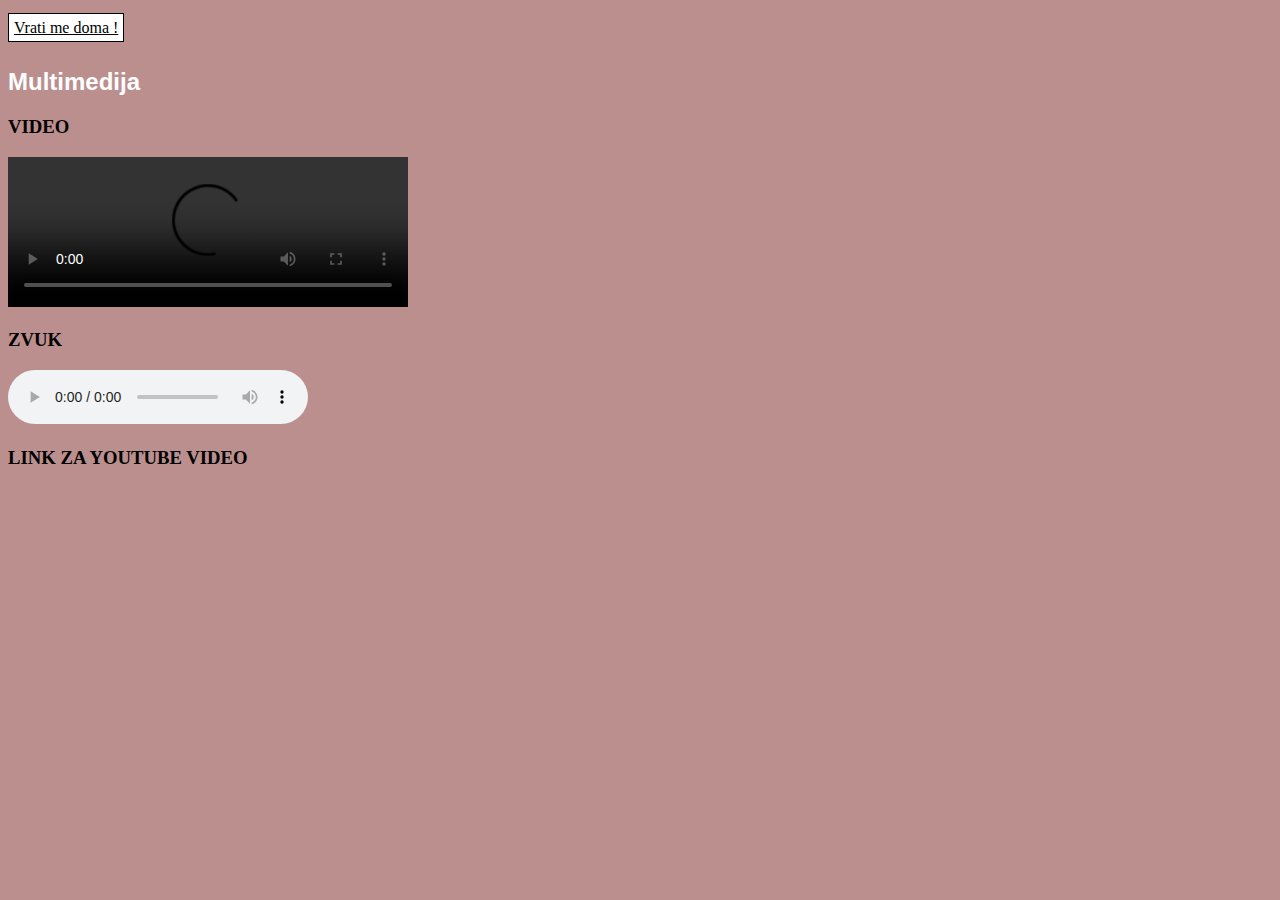
==== vjezba2.html @ 5209fe24 "Add files via upload" ====
<!doctype html>
<html>
<head>
<meta charset="utf-8">
<title>Vjezba 2</title>
<link rel="stylesheet" href="stil.css"/>

</head>
<body class="drugapozadina">
	<a href="index.html">Vrati me doma !</a>
	<h2>Multimedija</h2>
	<h3>VIDEO</h3>
	<video width="400" hight="" controls>
		<source src="../../Downloads/WhatsApp Video 2023-05-20 at 20.34.32.mp4" type="video/mp4"/>
	</video>
	<h3>ZVUK</h3>
	<audio controls>
		<source src="../../Downloads/Za nju - Kinoklub.weba" type="audio/mp3">
	
	</audio>
	<h3>LINK ZA YOUTUBE VIDEO </h3>
	<iframe width="560" height="315" src="https://www.youtube.com/embed/Ckd9A3-FvCk" title="YouTube video player" frameborder="0" allow="accelerometer; autoplay; clipboard-write; encrypted-media; gyroscope; picture-in-picture; web-share" allowfullscreen></iframe>
</body>
</html>
---- stil.css ----
@charset "utf-8";
/* CSS Document */
p{
	color: white;
	font-family: Constantia, "Lucida Bright", "DejaVu Serif", Georgia, "serif";
	font-size: 16px;
	line-height: 18px;
	width: 600px;
	background-color: forestgreen;
	padding: 20px;
}
.paragraf_2{color: darkcyan; background-color: rgba(255,255,255,0.5)	}
.novi_blok {
	background-color: rgba(255,255,255,0.5);
	padding: 20px;
	margin: 20px;
	width: 50%;
	}
	h1, h2 {
	font-family: Gotham, "Helvetica Neue", Helvetica, Arial, "sans-serif";
	color: white;
}

span{color: #860002;}
.pozadina{
	background-image:url("slike/bernd-dittrich-aqi-Fpbu4Bg-unsplash.jpg")
	}
.drugapozadina{
	background-color: rosybrown;
}
a:link{
	color: black;
	background-color: white;
	padding: 5px;
	line-height: 40px;
	border: 1px solid #000000;
}

a:hover{
	
	background-color: darkgray;
}  
img{
	height: 400px;
}

.bijeli_tekst{color: white;}
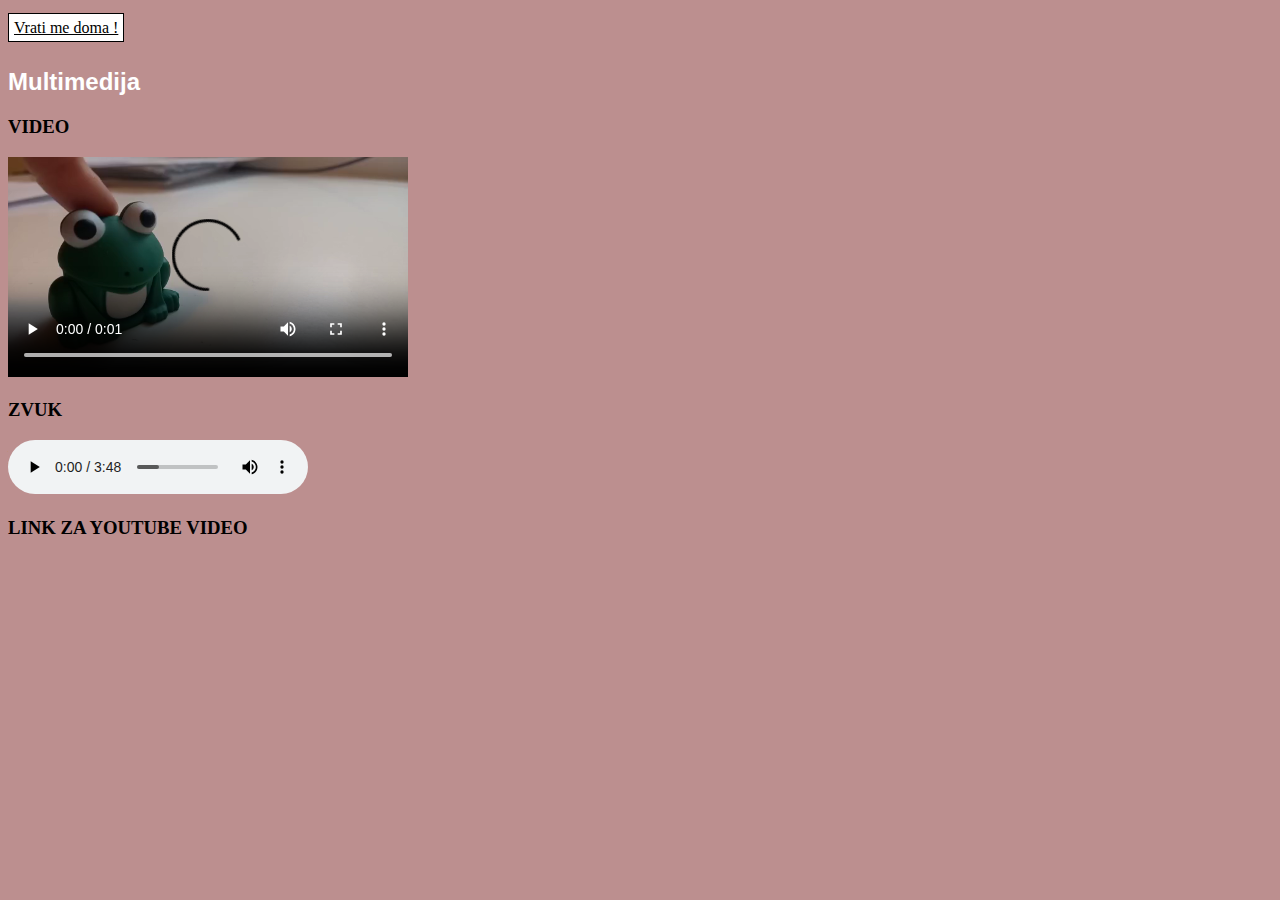
==== commit bb590f23: "Update vjezba2.html" ====
--- a/vjezba2.html
+++ b/vjezba2.html
@@ -11,11 +11,11 @@
 	<h2>Multimedija</h2>
 	<h3>VIDEO</h3>
 	<video width="400" hight="" controls>
-		<source src="../../Downloads/WhatsApp Video 2023-05-20 at 20.34.32.mp4" type="video/mp4"/>
+		<source src="../../dokumenti/WhatsApp Video 2023-05-20 at 20.34.32.mp4" type="video/mp4"/>
 	</video>
 	<h3>ZVUK</h3>
 	<audio controls>
-		<source src="../../Downloads/Za nju - Kinoklub.weba" type="audio/mp3">
+		<source src="../../dokumenti/Za nju - Kinoklub.weba" type="audio/mp3">
 	
 	</audio>
 	<h3>LINK ZA YOUTUBE VIDEO </h3>
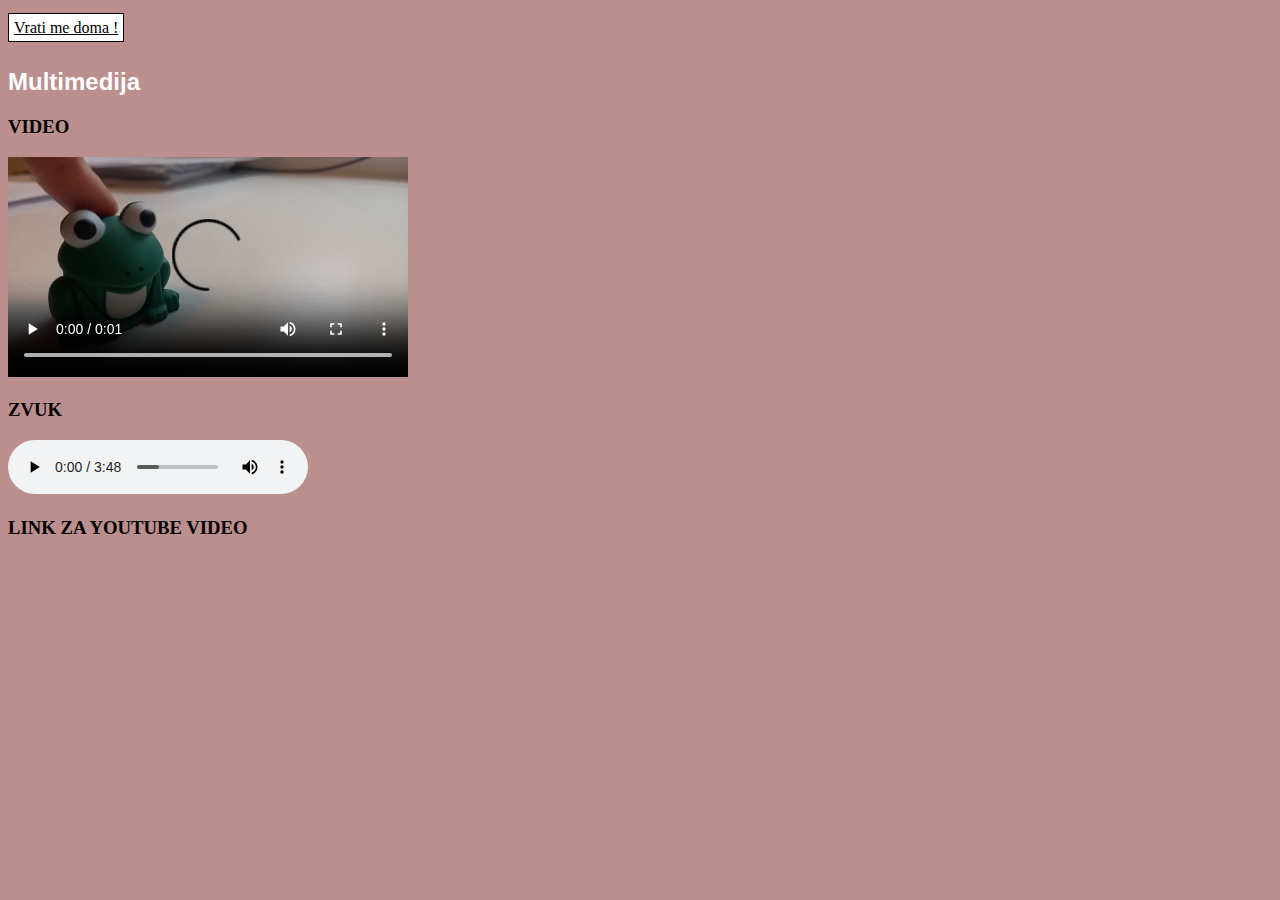
==== commit 7eeb5cb5: "Update vjezba2.html" ====
--- a/vjezba2.html
+++ b/vjezba2.html
@@ -11,11 +11,11 @@
 	<h2>Multimedija</h2>
 	<h3>VIDEO</h3>
 	<video width="400" hight="" controls>
-		<source src="../../dokumenti/WhatsApp Video 2023-05-20 at 20.34.32.mp4" type="video/mp4"/>
+		<source src="dokumenti/WhatsApp Video 2023-05-20 at 20.34.32.mp4">
 	</video>
 	<h3>ZVUK</h3>
 	<audio controls>
-		<source src="../../dokumenti/Za nju - Kinoklub.weba" type="audio/mp3">
+		<source src="dokumenti/Za nju - Kinoklub.weba">
 	
 	</audio>
 	<h3>LINK ZA YOUTUBE VIDEO </h3>
